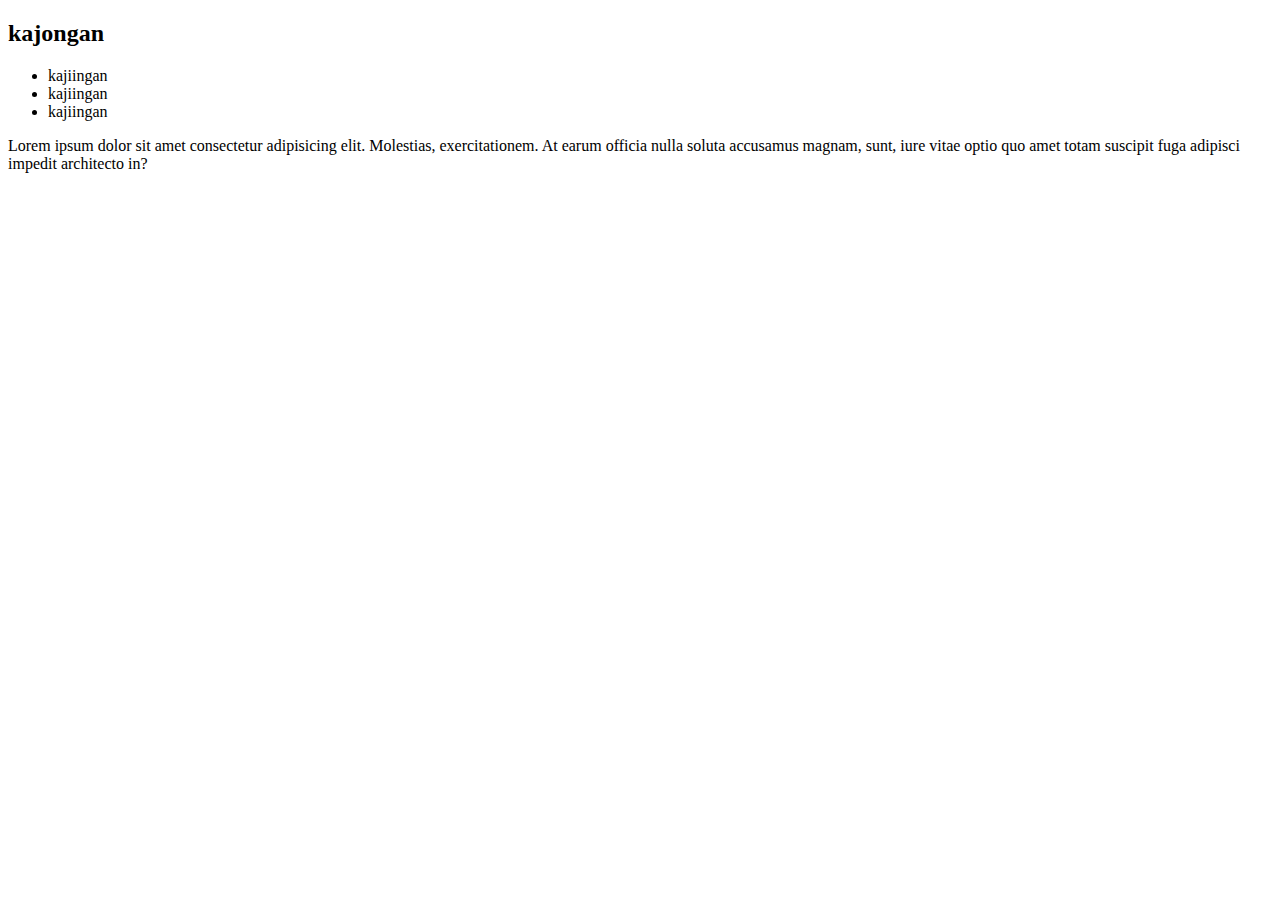
==== SMK/arif.html @ 88a390bd "ada lagiii fitur baru" ====
<!DOCTYPE html>
<html lang="en">
<head>
    <meta charset="UTF-8">
    <meta http-equiv="X-UA-Compatible" content="IE=edge">
    <meta name="viewport" content="width=device-width, initial-scale=1.0">
    <title>berbeda lagi</title>
</head>
<body>
    <nav>
        <h2>kajongan</h2>
        <ul>
            <li>kajiingan</li>
            <li>kajiingan</li>
            <li>kajiingan</li>
        </ul>
    </nav>
    <main><p>Lorem ipsum dolor sit amet consectetur adipisicing elit. Molestias, exercitationem. At earum officia nulla soluta accusamus magnam, sunt, iure vitae optio quo amet totam suscipit fuga adipisci impedit architecto in?</p></main>
</body>
</html>
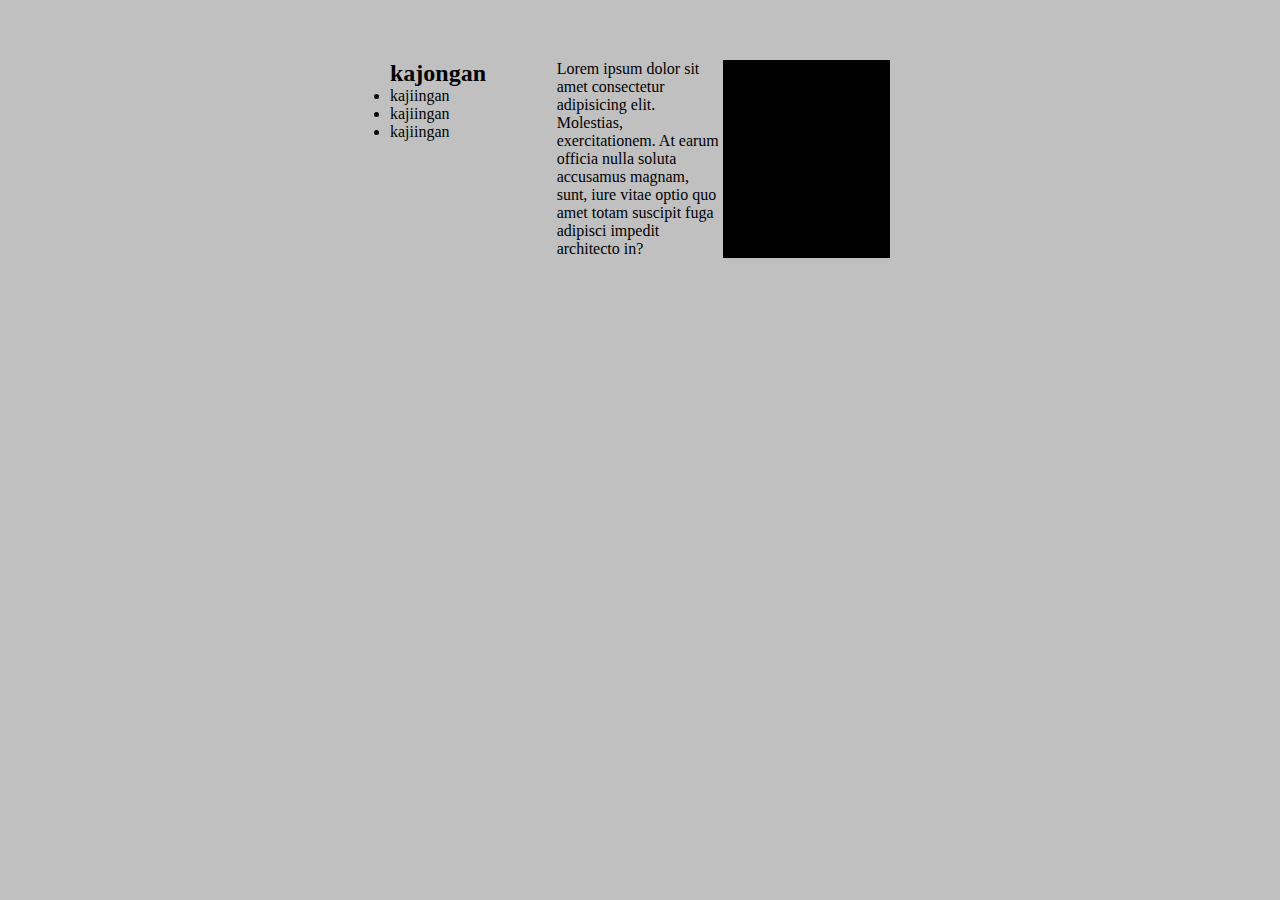
==== commit fe11cba8: "halaman baru" ====
--- a/SMK/arif.html
+++ b/SMK/arif.html
@@ -5,6 +5,7 @@
     <meta http-equiv="X-UA-Compatible" content="IE=edge">
     <meta name="viewport" content="width=device-width, initial-scale=1.0">
     <title>berbeda lagi</title>
+    <link rel="stylesheet" href="style.css">
 </head>
 <body>
     <nav>
--- a/SMK/style.css
+++ b/SMK/style.css
@@ -0,0 +1,14 @@
+* {
+    margin: 0;
+    padding: 0;
+    background: silver;
+}
+
+body {
+    width: 500px;
+    margin: auto;
+    display: grid;
+    grid-template-columns: repeat(3, 1fr);
+    background: black;
+    margin-top: 60px;
+}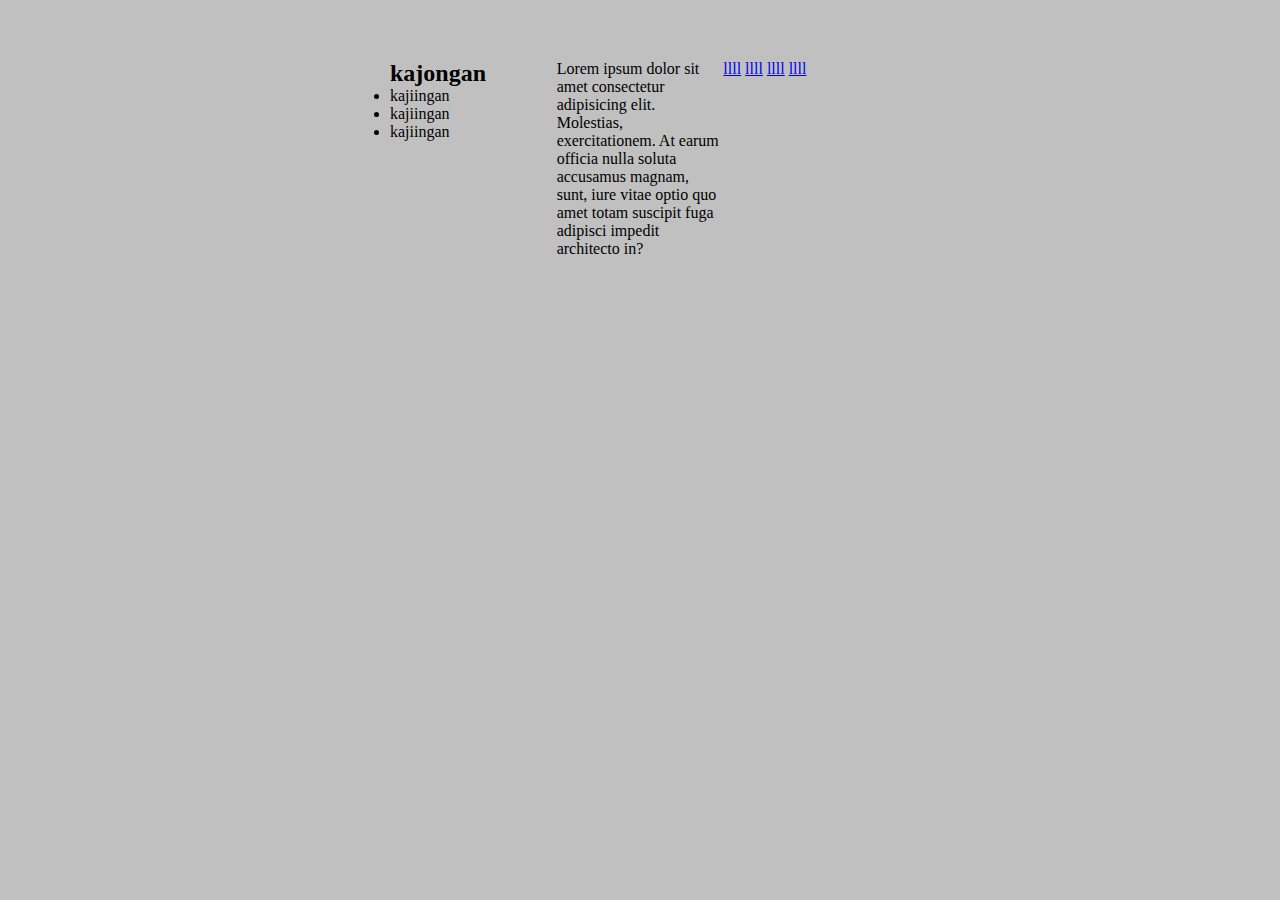
==== commit c65f3a86: "eyaaa" ====
--- a/SMK/arif.html
+++ b/SMK/arif.html
@@ -17,5 +17,11 @@
         </ul>
     </nav>
     <main><p>Lorem ipsum dolor sit amet consectetur adipisicing elit. Molestias, exercitationem. At earum officia nulla soluta accusamus magnam, sunt, iure vitae optio quo amet totam suscipit fuga adipisci impedit architecto in?</p></main>
+    <footer>
+        <a href="#">llll</a>
+        <a href="#">llll</a>
+        <a href="#">llll</a>
+        <a href="#">llll</a>
+    </footer>
 </body>
 </html>